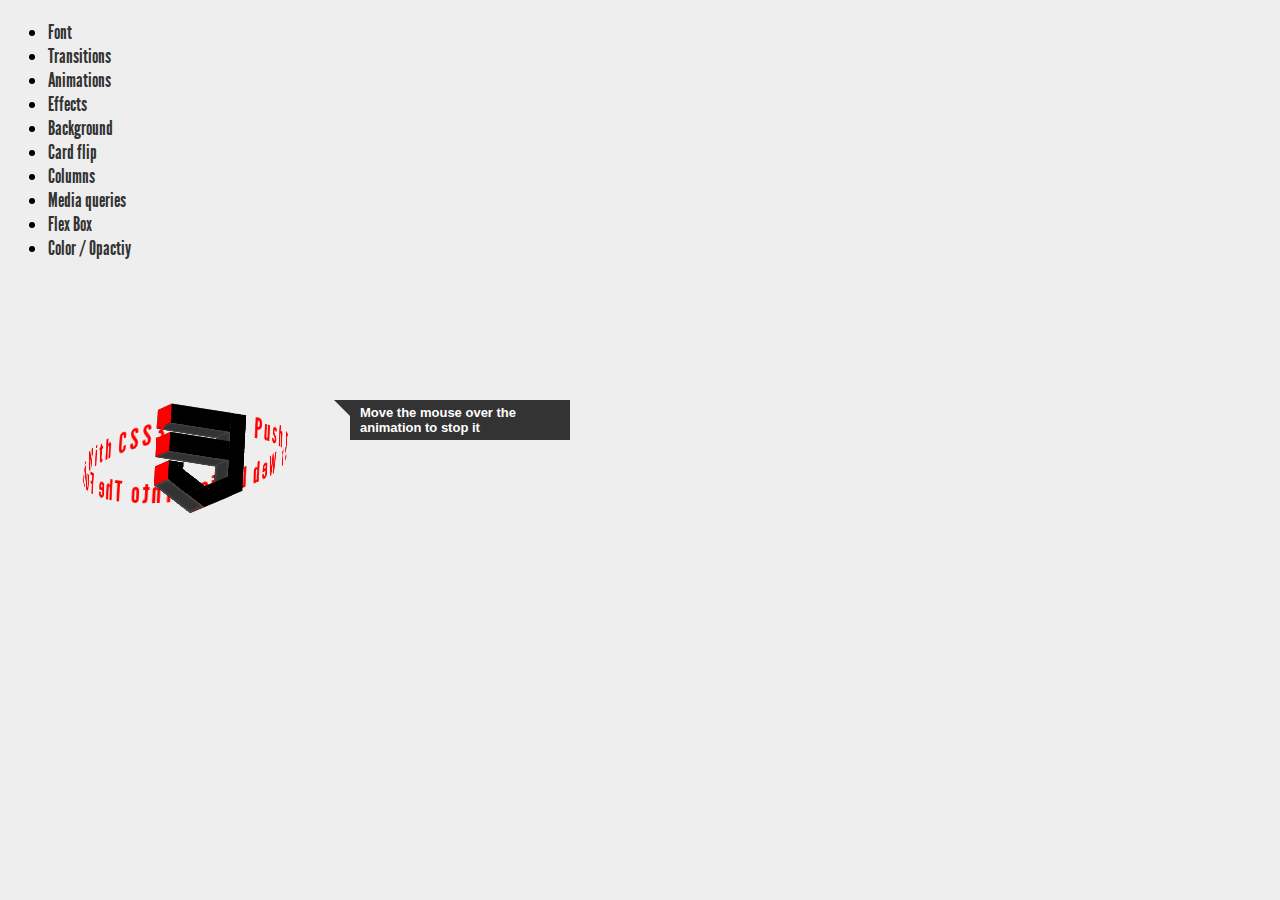
==== index.html @ 6477066d "First commit" ====
<!DOCTYPE html>
<html>
<head>
<title> Demo CSS3 </title>
<link rel="shortcut icon" href="images/favicon.png" />
<link rel="stylesheet" type="text/css" href="index.css" media="screen" />
<link rel="stylesheet" type="text/css" href="label.css" media="screen" />
</head>
<body>
<ul>
  <li><a href="font/index.html">Font</a><label>How to use font</label></li>
  <li><a href="transitions/index.html">Transitions</a><label>Example of transition</label></li>
  <li><a href="animations/index.html">Animations</a><label>...</label></li>
  <li><a href="effects/index.html">Effects</a><label>...</label></li>
  <li><a href="background/index.html">Background</a><label>...</label></li>
  <li><a href="cardflip/index.html">Card flip</a><label>How to us 'backface-visibility' property</label></li>
  <li><a href="columns/index.html">Columns</a><label>Article with multiple columns</label></li>
  <li><a href="mediaqueries/index.html">Media queries</a><label>...</label></li>
  <li><a href="flexBox/index.html">Flex Box</a><label>...</label></li>
  <li><a href="colors/index.html">Color / Opactiy</a><label>...</label></li>
</ul>

<label name="css3">Move the mouse over the animation to stop it</label>

<div class="css3">
    <div class="baton top"><div style="width:100px"></div><div></div><div></div><div></div></div>
    <div class="baton middle"><div></div><div></div><div></div><div></div></div>
    <div class="baton bottom-right"><div></div><div></div><div></div><div></div></div>
    <div class="baton bottom-left"><div></div><div></div><div></div><div></div></div>
    <div class="baton right"><div></div><div></div><div></div></div>
    <div class="baton left"><div></div><div></div><div></div><div></div></div>
    <div class="textToAnim"><div>P</div><div>u</div><div>s</div><div>h</div><div>Y</div><div>o</div><div>u</div><div>r</div><div>W</div><div>e</div><div>b</div><div>D</div><div>e</div><div>s</div><div>i</div><div>g</div><div>n</div><div>I</div><div>n</div><div>t</div><div>o</div><div>T</div><div>h</div><div>e</div><div>F</div><div>u</div><div>t</div><div>u</div><div>r</div><div>e</div><div>W</div><div>i</div><div>t</div><div>h</div><div>C</div><div>S</div><div>S</div><div>3</div></div>
</div>

</body>
</html>
---- index.css ----
@font-face {
  font-family: "league-gothic";
  font-style: normal;
  font-weight: normal;
  src: url("League_Gothic-webfont.ttf") format("truetype");
}

body { 
  background-color: #EEE;
}

div {
  -webkit-transform-style: preserve-3d;
  -moz-transform-style: preserve-3d;
  -o-transform-style: preserve-3d;
  -ms-transform-style: preserve-3d;
  transform-style: preserve-3d;
}

ul {
  font-family: "league-gothic";
  font-size: 20px;
  width: 250px;
}

ul a {
  color:#333;
  text-decoration: none;
}

li > label {
  display: none;
  float:right;
  position: relative;
  width: 140px;
  top:13px;
}

li:hover > label {
  display: inline-block;
}

label[name="css3"] {
  top: 400px;
  left: 350px;
}

@-webkit-keyframes animateCSS {
	0% {
		-webkit-transform: scale(1,1) skew(-10deg) rotate3d(10,20,-0,0deg);
	}
	20% {
		-webkit-transform: scale(1,1) skew(-10deg) rotate3d(10,-10,-10,-145deg);
	}
	40% {
		-webkit-transform: scale(1,1) skew(-10deg) rotate3d(10,0,-10,-245deg);
	}
	60% {
		-webkit-transform: scale(1,1) skew(-10deg) rotate3d(10,20,-0,-360deg);
	}
	100% {
		-webkit-transform: scale(1,1) skew(-10deg) rotate3d(10,20,-0,-360deg);
	}
}

@-moz-keyframes animateCSS {
	0% {
		-moz-transform: scale(1,1) skew(-10deg) rotate3d(10,20,-0,0deg);
	}
	20% {
		-moz-transform: scale(1,1) skew(-10deg) rotate3d(10,-10,-10,-145deg);
	}
	40% {
		-moz-transform: scale(1,1) skew(-10deg) rotate3d(10,0,-10,-245deg);
	}
	60% {
		-moz-transform: scale(1,1) skew(-10deg) rotate3d(10,20,-0,-360deg);
	}
	100% {
		-moz-transform: scale(1,1) skew(-10deg) rotate3d(10,20,-0,-360deg);
	}
}

@-o-keyframes animateCSS {
	0% {
		-o-transform: scale(1,1) skew(-10deg) rotate3d(10,20,-0,0deg);
	}
	20% {
		-o-transform: scale(1,1) skew(-10deg) rotate3d(10,-10,-10,-145deg);
	}
	40% {
		-o-transform: scale(1,1) skew(-10deg) rotate3d(10,0,-10,-245deg);
	}
	60% {
		-o-transform: scale(1,1) skew(-10deg) rotate3d(10,20,-0,-360deg);
	}
	100% {
		-o-transform: scale(1,1) skew(-10deg) rotate3d(10,20,-0,-360deg);
	}
}

@-ms-keyframes animateCSS {
	0% {
		-ms-transform: scale(1,1) skew(-10deg) rotate3d(10,20,-0,0deg);
	}
	20% {
		-ms-transform: scale(1,1) skew(-10deg) rotate3d(10,-10,-10,-145deg);
	}
	40% {
		-ms-transform: scale(1,1) skew(-10deg) rotate3d(10,0,-10,-245deg);
	}
	60% {
		-ms-transform: scale(1,1) skew(-10deg) rotate3d(10,20,-0,-360deg);
	}
	100% {
		-ms-transform: scale(1,1) skew(-10deg) rotate3d(10,20,-0,-360deg);
	}
}

@keyframes animateCSS {
	0% {
		transform: scale(1,1) skew(-10deg) rotate3d(10,20,-0,0deg);
	}
	20% {
		transform: scale(1,1) skew(-10deg) rotate3d(10,-10,-10,-145deg);
	}
	40% {
		transform: scale(1,1) skew(-10deg) rotate3d(10,0,-10,-245deg);
	}
	60% {
		transform: scale(1,1) skew(-10deg) rotate3d(10,20,-0,-360deg);
	}
	100% {
		transform: scale(1,1) skew(-10deg) rotate3d(10,20,-0,-360deg);
	}
}

@-webkit-keyframes rotateText {
	0% {
		-webkit-transform: rotateY(0);
	}
	100% {
		-webkit-transform: rotateY(-360deg);
	}
}

@-moz-keyframes rotateText {
	0% {
		-moz-transform: rotateY(0);
	}
	100% {
		-moz-transform: rotateY(-360deg);
	}
}

@-o-keyframes rotateText {
	0% {
		-o-transform: rotateY(0);
	}
	100% {
		-o-transform: rotateY(-360deg);
	}
}

@-ms-keyframes rotateText {
	0% {
		-ms-transform: rotateY(0);
	}
	100% {
		-ms-transform: rotateY(-360deg);
	}
}

@keyframes rotateText {
	0% {
		transform: rotateY(0);
	}
	100% {
		transform: rotateY(-360deg);
	}
}

.css3 {
  color: red;
  position: relative;
  margin-left: 150px;
  margin-top: 150px;
  -webkit-transform: scale(1,1) skew(-10deg) rotate3d(10,20,-0,45deg);
  -webkit-transform-origin: 0% 0%;
	-webkit-animation-name: animateCSS;
	-webkit-animation-duration: 5s;
	-webkit-animation-iteration-count: infinite;
	-webkit-animation-timing-function: linear;
	
  -moz-transform: scale(1,1) skew(-10deg) rotate3d(10,20,-0,45deg);
  -moz-transform-origin: 0% 0%;
	-moz-animation-name: animateCSS;
	-moz-animation-duration: 5s;
	-moz-animation-iteration-count: infinite;
	-moz-animation-timing-function: linear;
	
  -o-transform: scale(1,1) skew(-10deg) rotate3d(10,20,-0,45deg);
  -o-transform-origin: 0% 0%;
	-o-animation-name: animateCSS;
	-o-animation-duration: 5s;
	-o-animation-iteration-count: infinite;
	-o-animation-timing-function: linear;
	
  -ms-transform: scale(1,1) skew(-10deg) rotate3d(10,20,-0,45deg);
  -ms-transform-origin: 0% 0%;
	-ms-animation-name: animateCSS;
	-ms-animation-duration: 5s;
	-ms-animation-iteration-count: infinite;
	-ms-animation-timing-function: linear;
	
  transform: scale(1,1) skew(-10deg) rotate3d(10,20,-0,45deg);
  transform-origin: 0% 0%;
	animation-name: animateCSS;
	animation-duration: 5s;
	animation-iteration-count: infinite;
	animation-timing-function: linear;
	
	width: 100%;
}

.css3:hover {
  -webkit-animation-play-state:paused;
  -moz-animation-play-state:paused;
  -o-animation-play-state:paused;
  -ms-animation-play-state:paused;
  animation-play-state:paused;
}

.css3 > div.baton, .css3 > div.baton > div {
  background-color: rgba(0,0,0,1);
  height: 20px;
  position: absolute;
}

.css3 .top {
  width: 80px;
  top: 0px;
  left: 0px;
}

.css3 .middle {
  width: 80px;
  top: 30px;
  left: 0px;
}

.css3 .bottom-left {
  width: 55px;
  top: 60px;
  left: 0px;
  -webkit-transform: rotate(25deg);
  -webkit-transform-origin: 0% 100%

  -moz-transform: rotate(25deg);
  -moz-transform-origin: 0% 100%

  -o-transform: rotate(25deg);
  -o-transform-origin: 0% 100%

  -ms-transform: rotate(25deg);
  -ms-transform-origin: 0% 100%

  transform: rotate(25deg);
  transform-origin: 0% 100%
}

.css3 .bottom-right {
  width: 55px;
  top: 60px;
  left: 45px;
  -webkit-transform: rotate(-25deg);
  -webkit-transform-origin: 100% 100%

  -moz-transform: rotate(-25deg);
  -moz-transform-origin: 100% 100%

  -o-transform: rotate(-25deg);
  -o-transform-origin: 100% 100%

  -ms-transform: rotate(-25deg);
  -ms-transform-origin: 100% 100%

  transform: rotate(-25deg);
  transform-origin: 100% 100%
}

.css3 .left {
  width: 20px;
  height: 20px;
  top: 60px;
  left: 0px;
}

.css3 .right {
  width: 80px;
  height: 20px;
  top: 0px;
  left: 100px;
  -webkit-transform: rotate(90deg);
  -webkit-transform-origin: 0% 0%;

  -moz-transform: rotate(90deg);
  -moz-transform-origin: 0% 0%;

  -o-transform: rotate(90deg);
  -o-transform-origin: 0% 0%;

  -ms-transform: rotate(90deg);
  -ms-transform-origin: 0% 0%;

  transform: rotate(90deg);
  transform-origin: 0% 0%;
}

.css3 > div.baton > div:nth-child(1) {
  width: 100%;
  height: 100%;
  -webkit-transform-origin: 0% 0%;
  -webkit-transform: rotateX(90deg);
  -webkit-box-shadow: inset 0 0 5px rgba(125,125,125,0.7);
  
  -moz-transform-origin: 0% 0%;
  -moz-transform: rotateX(90deg);
  -moz-box-shadow: inset 0 0 5px rgba(125,125,125,0.7);
  
  -o-transform-origin: 0% 0%;
  -o-transform: rotateX(90deg);
  -o-box-shadow: inset 0 0 5px rgba(125,125,125,0.7);
  
  -ms-transform-origin: 0% 0%;
  -ms-transform: rotateX(90deg);
  -ms-box-shadow: inset 0 0 5px rgba(125,125,125,0.7);
  
  transform-origin: 0% 0%;
  transform: rotateX(90deg);
  box-shadow: inset 0 0 5px rgba(125,125,125,0.7);
    
  background-color: #333;
}

.css3 > div.baton > div:nth-child(2) {
  width: 100%;
  height: 100%;
  -webkit-transform-origin: 0% 100%;
  -webkit-transform: rotateX(-90deg);
  -webkit-box-shadow: inset 0 0 5px rgba(125,125,125,0.7);
  
  -moz-transform-origin: 0% 100%;
  -moz-transform: rotateX(-90deg);
  -moz-box-shadow: inset 0 0 5px rgba(125,125,125,0.7);
  
  -o-transform-origin: 0% 100%;
  -o-transform: rotateX(-90deg);
  -o-box-shadow: inset 0 0 5px rgba(125,125,125,0.7);
  
  -ms-transform-origin: 0% 100%;
  -ms-transform: rotateX(-90deg);
  -ms-box-shadow: inset 0 0 5px rgba(125,125,125,0.7);
  
  transform-origin: 0% 100%;
  transform: rotateX(-90deg);
  box-shadow: inset 0 0 5px rgba(125,125,125,0.7);
  
  background-color: #333;
}

.css3 > div.baton > div:nth-child(3) {
  width: 100%;
  height: 100%;
  -webkit-transform-origin: 0% 100%;
  -webkit-transform: translateZ(20px);
  
  -moz-transform-origin: 0% 100%;
  -moz-transform: translateZ(20px);
  
  -o-transform-origin: 0% 100%;
  -o-transform: translateZ(20px);
  
  -ms-transform-origin: 0% 100%;
  -ms-transform: translateZ(20px);
  
  transform-origin: 0% 100%;
  transform: translateZ(20px);
  
}

.css3 > div.baton > div:nth-child(4) {
  width: 20px;
  height: 20px;
  background: red;

  -webkit-transform-origin: 0% 100%;
  -webkit-transform: rotateY(-90deg);

  -moz-transform-origin: 0% 100%;
  -moz-transform: rotateY(-90deg);

  -o-transform-origin: 0% 100%;
  -o-transform: rotateY(-90deg);

  -ms-transform-origin: 0% 100%;
  -ms-transform: rotateY(-90deg);

  transform-origin: 0% 100%;
  transform: rotateY(-90deg);
}

.textToAnim {
  font-family: "league-gothic";
  position: absolute;
  font-size: 30px;
  top:30px;
  left: 40px;

	-webkit-animation-name: rotateText;
	-webkit-animation-duration: 10s;
	-webkit-animation-iteration-count: infinite;
	-webkit-animation-timing-function: linear;

	-moz-animation-name: rotateText;
	-moz-animation-duration: 10s;
	-moz-animation-iteration-count: infinite;
	-moz-animation-timing-function: linear;

	-o-animation-name: rotateText;
	-o-animation-duration: 10s;
	-o-animation-iteration-count: infinite;
	-o-animation-timing-function: linear;

	-ms-animation-name: rotateText;
	-ms-animation-duration: 10s;
	-ms-animation-iteration-count: infinite;
	-ms-animation-timing-function: linear;

	animation-name: rotateText;
	animation-duration: 10s;
	animation-iteration-count: infinite;
	animation-timing-function: linear;
}

.textToAnim > * { 
  -webkit-transform-origin: 0% 0%;
  -moz-transform-origin: 0% 0%;
  -o-transform-origin: 0% 0%;
  -ms-transform-origin: 0% 0%;
  transform-origin: 0% 0%;
  position: absolute;
  
}

.textToAnim >*:nth-child(1) {
  -webkit-transform: rotateY(0deg) translateZ(100px) ;
}.textToAnim >*:nth-child(2) {
  -webkit-transform: rotateY(8deg) translateZ(100px) ;
}.textToAnim >*:nth-child(3) {
  -webkit-transform: rotateY(16deg) translateZ(100px) ;
}.textToAnim >*:nth-child(4) {
  -webkit-transform: rotateY(24deg) translateZ(100px) ;
}.textToAnim >*:nth-child(5) {
  -webkit-transform: rotateY(38deg) translateZ(100px) ;
}.textToAnim >*:nth-child(6) {
  -webkit-transform: rotateY(46deg) translateZ(100px) ;
}.textToAnim >*:nth-child(7) {
  -webkit-transform: rotateY(54deg) translateZ(100px) ;
}.textToAnim >*:nth-child(8) {
  -webkit-transform: rotateY(62deg) translateZ(100px) ;
}.textToAnim >*:nth-child(9) {
  -webkit-transform: rotateY(74deg) translateZ(100px) ;
}.textToAnim >*:nth-child(10) {
  -webkit-transform: rotateY(83deg) translateZ(100px) ;
}.textToAnim >*:nth-child(11) {
  -webkit-transform: rotateY(90deg) translateZ(100px) ;
}.textToAnim >*:nth-child(12) {
  -webkit-transform: rotateY(100deg) translateZ(100px) ;
}.textToAnim >*:nth-child(13) {
  -webkit-transform: rotateY(108deg) translateZ(100px) ;
}.textToAnim >*:nth-child(14) {
  -webkit-transform: rotateY(114deg) translateZ(100px) ;
}.textToAnim >*:nth-child(15) {
  -webkit-transform: rotateY(120deg) translateZ(100px) ;
}.textToAnim >*:nth-child(16) {
  -webkit-transform: rotateY(124deg) translateZ(100px) ;
}.textToAnim >*:nth-child(17) {
  -webkit-transform: rotateY(132deg) translateZ(100px) ;
}.textToAnim >*:nth-child(18) {
  -webkit-transform: rotateY(145deg) translateZ(100px) ;
}.textToAnim >*:nth-child(19) {
  -webkit-transform: rotateY(151deg) translateZ(100px) ;
}.textToAnim >*:nth-child(20) {
  -webkit-transform: rotateY(158deg) translateZ(100px) ;
}.textToAnim >*:nth-child(21) {
  -webkit-transform: rotateY(164deg) translateZ(100px) ;
}.textToAnim >*:nth-child(22) {
  -webkit-transform: rotateY(176deg) translateZ(100px) ;
}.textToAnim >*:nth-child(23) {
  -webkit-transform: rotateY(183deg) translateZ(100px) ;
}.textToAnim >*:nth-child(24) {
  -webkit-transform: rotateY(190deg) translateZ(100px) ;
}.textToAnim >*:nth-child(25) {
  -webkit-transform: rotateY(202deg) translateZ(100px) ;
}.textToAnim >*:nth-child(26) {
  -webkit-transform: rotateY(209deg) translateZ(100px) ;
}.textToAnim >*:nth-child(27) {
  -webkit-transform: rotateY(216deg) translateZ(100px) ;
}.textToAnim >*:nth-child(28) {
  -webkit-transform: rotateY(222deg) translateZ(100px) ;
}.textToAnim >*:nth-child(29) {
  -webkit-transform: rotateY(229deg) translateZ(100px) ;
}.textToAnim >*:nth-child(30) {
  -webkit-transform: rotateY(234deg) translateZ(100px) ;
}.textToAnim >*:nth-child(31) {
  -webkit-transform: rotateY(244deg) translateZ(100px) ;
}.textToAnim >*:nth-child(32) {
  -webkit-transform: rotateY(254deg) translateZ(100px) ;
}.textToAnim >*:nth-child(33) {
  -webkit-transform: rotateY(259deg) translateZ(100px) ;
}.textToAnim >*:nth-child(34) {
  -webkit-transform: rotateY(265deg) translateZ(100px) ;
}.textToAnim >*:nth-child(35) {
  -webkit-transform: rotateY(276deg) translateZ(100px) ;
}.textToAnim >*:nth-child(36) {
  -webkit-transform: rotateY(284deg) translateZ(100px) ;
}.textToAnim >*:nth-child(37) {
  -webkit-transform: rotateY(292deg) translateZ(100px) ;
}.textToAnim >*:nth-child(38) {
  -webkit-transform: rotateY(300deg) translateZ(100px) ;
}
---- label.css ----
@font-face {
  font-family: "league-gothic";
  font-style: normal;
  font-weight: normal;
  src: url("League_Gothic-webfont.ttf") format("truetype");
}

label {
  position: absolute;
  background-color: #333;
  font-family: Helvetica;
  font-size: 13px;
  color: white;
  font-weight: bold;
  padding: 5px 10px;
  max-width: 200px;
}

label::before{
  float:left;
  content: ' ';
  display: block;
  border-width: 8px 8px;
  border-style: solid;
  border-color: #333 #333 transparent transparent;
  position: absolute;
  top: 0px;
  left: -16px
}
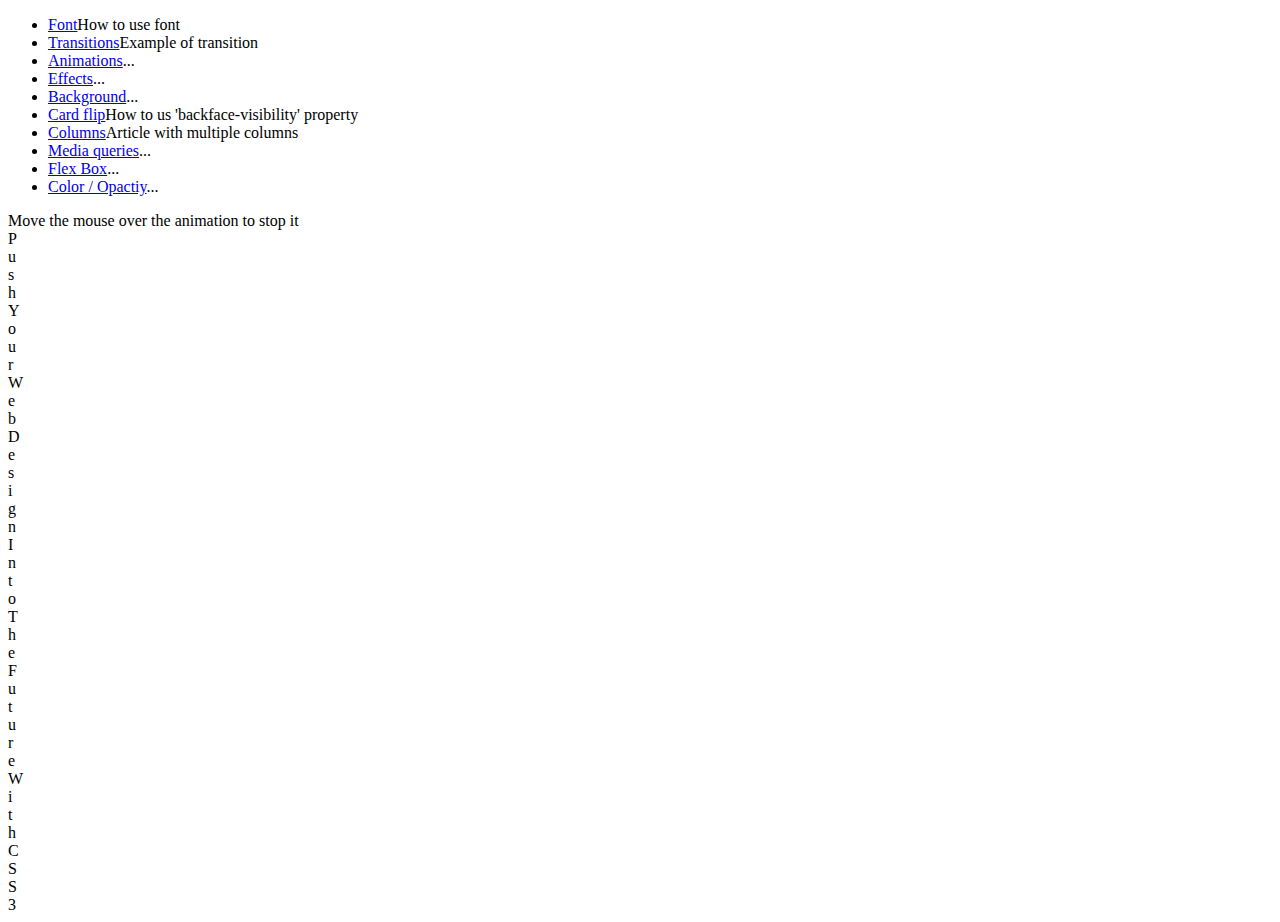
==== commit 0f3e141e: "Move css documents" ====
--- a/index.html
+++ b/index.html
@@ -3,8 +3,8 @@
 <head>
 <title> Demo CSS3 </title>
 <link rel="shortcut icon" href="images/favicon.png" />
-<link rel="stylesheet" type="text/css" href="index.css" media="screen" />
-<link rel="stylesheet" type="text/css" href="label.css" media="screen" />
+<link rel="stylesheet" type="text/css" href="css/index.css" media="screen" />
+<link rel="stylesheet" type="text/css" href="css/label.css" media="screen" />
 </head>
 <body>
 <ul>
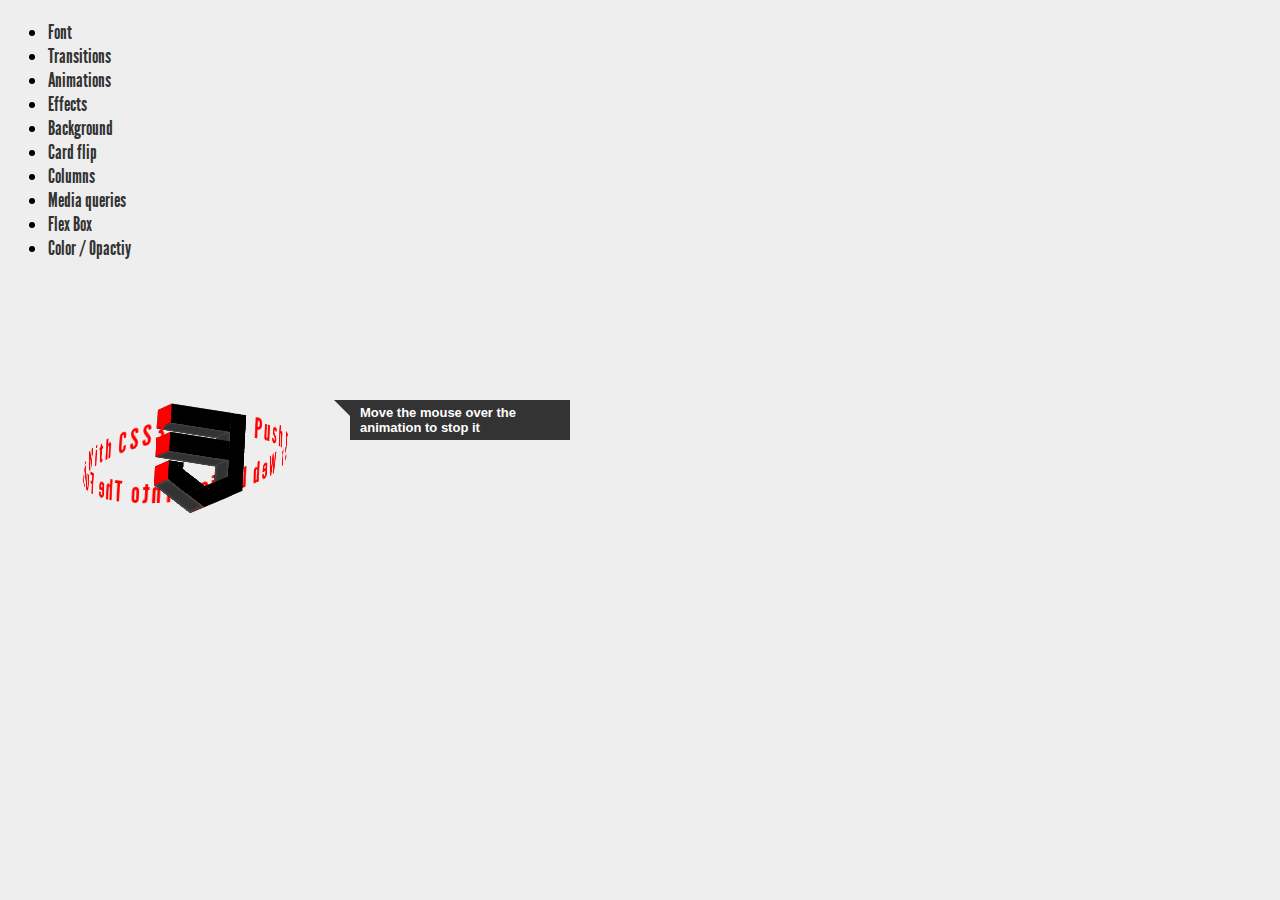
==== commit 7e073aa4: "Add license and copyright" ====
--- a/index.html
+++ b/index.html
@@ -1,3 +1,16 @@
+<!--
+@author David Thevenin @d_thevenin
+Copyright (c) ViniSketch 2011
+
+The MIT License
+
+Permission is hereby granted, free of charge, to any person obtaining a copy of this software and associated documentation files (the "Software"), to deal in the Software without restriction, including without limitation the rights to use, copy, modify, merge, publish, distribute, sublicense, and/or sell copies of the Software, and to permit persons to whom the Software is furnished to do so, subject to the following conditions:
+
+The above copyright notice and this permission notice shall be included in all copies or substantial portions of the Software.
+
+THE SOFTWARE IS PROVIDED "AS IS", WITHOUT WARRANTY OF ANY KIND, EXPRESS OR IMPLIED, INCLUDING BUT NOT LIMITED TO THE WARRANTIES OF MERCHANTABILITY, FITNESS FOR A PARTICULAR PURPOSE AND NONINFRINGEMENT. IN NO EVENT SHALL THE AUTHORS OR COPYRIGHT HOLDERS BE LIABLE FOR ANY CLAIM, DAMAGES OR OTHER LIABILITY, WHETHER IN AN ACTION OF CONTRACT, TORT OR OTHERWISE, ARISING FROM, OUT OF OR IN CONNECTION WITH THE SOFTWARE OR THE USE OR OTHER DEALINGS IN THE SOFTWARE.
+-->
+
 <!DOCTYPE html>
 <html>
 <head>
--- a/css/index.css
+++ b/css/index.css
@@ -0,0 +1,623 @@
+/**
+@author David Thevenin @d_thevenin
+Copyright (c) ViniSketch 2011
+
+The MIT License
+
+Permission is hereby granted, free of charge, to any person obtaining a copy of this software and associated documentation files (the "Software"), to deal in the Software without restriction, including without limitation the rights to use, copy, modify, merge, publish, distribute, sublicense, and/or sell copies of the Software, and to permit persons to whom the Software is furnished to do so, subject to the following conditions:
+
+The above copyright notice and this permission notice shall be included in all copies or substantial portions of the Software.
+
+THE SOFTWARE IS PROVIDED "AS IS", WITHOUT WARRANTY OF ANY KIND, EXPRESS OR IMPLIED, INCLUDING BUT NOT LIMITED TO THE WARRANTIES OF MERCHANTABILITY, FITNESS FOR A PARTICULAR PURPOSE AND NONINFRINGEMENT. IN NO EVENT SHALL THE AUTHORS OR COPYRIGHT HOLDERS BE LIABLE FOR ANY CLAIM, DAMAGES OR OTHER LIABILITY, WHETHER IN AN ACTION OF CONTRACT, TORT OR OTHERWISE, ARISING FROM, OUT OF OR IN CONNECTION WITH THE SOFTWARE OR THE USE OR OTHER DEALINGS IN THE SOFTWARE.
+*/
+
+@font-face {
+  font-family: "league-gothic";
+  font-style: normal;
+  font-weight: normal;
+  src: url("League_Gothic-webfont.ttf") format("truetype");
+}
+
+body { 
+  background-color: #EEE;
+}
+
+div {
+  -webkit-transform-style: preserve-3d;
+  -moz-transform-style: preserve-3d;
+  -o-transform-style: preserve-3d;
+  -ms-transform-style: preserve-3d;
+  transform-style: preserve-3d;
+}
+
+ul {
+  font-family: "league-gothic";
+  font-size: 20px;
+  width: 250px;
+}
+
+ul a {
+  color:#333;
+  text-decoration: none;
+}
+
+li > label {
+  display: none;
+  float:right;
+  position: relative;
+  width: 140px;
+  top:13px;
+}
+
+li:hover > label {
+  display: inline-block;
+}
+
+label[name="css3"] {
+  top: 400px;
+  left: 350px;
+}
+
+@-webkit-keyframes animateCSS {
+	0% {
+		-webkit-transform: scale(1,1) skew(-10deg) rotate3d(10,20,-0,0deg);
+	}
+	20% {
+		-webkit-transform: scale(1,1) skew(-10deg) rotate3d(10,-10,-10,-145deg);
+	}
+	40% {
+		-webkit-transform: scale(1,1) skew(-10deg) rotate3d(10,0,-10,-245deg);
+	}
+	60% {
+		-webkit-transform: scale(1,1) skew(-10deg) rotate3d(10,20,-0,-360deg);
+	}
+	100% {
+		-webkit-transform: scale(1,1) skew(-10deg) rotate3d(10,20,-0,-360deg);
+	}
+}
+
+@-moz-keyframes animateCSS {
+	0% {
+		-moz-transform: scale(1,1) skew(-10deg) rotate3d(10,20,-0,0deg);
+	}
+	20% {
+		-moz-transform: scale(1,1) skew(-10deg) rotate3d(10,-10,-10,-145deg);
+	}
+	40% {
+		-moz-transform: scale(1,1) skew(-10deg) rotate3d(10,0,-10,-245deg);
+	}
+	60% {
+		-moz-transform: scale(1,1) skew(-10deg) rotate3d(10,20,-0,-360deg);
+	}
+	100% {
+		-moz-transform: scale(1,1) skew(-10deg) rotate3d(10,20,-0,-360deg);
+	}
+}
+
+@-o-keyframes animateCSS {
+	0% {
+		-o-transform: scale(1,1) skew(-10deg) rotate3d(10,20,-0,0deg);
+	}
+	20% {
+		-o-transform: scale(1,1) skew(-10deg) rotate3d(10,-10,-10,-145deg);
+	}
+	40% {
+		-o-transform: scale(1,1) skew(-10deg) rotate3d(10,0,-10,-245deg);
+	}
+	60% {
+		-o-transform: scale(1,1) skew(-10deg) rotate3d(10,20,-0,-360deg);
+	}
+	100% {
+		-o-transform: scale(1,1) skew(-10deg) rotate3d(10,20,-0,-360deg);
+	}
+}
+
+@-ms-keyframes animateCSS {
+	0% {
+		-ms-transform: scale(1,1) skew(-10deg) rotate3d(10,20,-0,0deg);
+	}
+	20% {
+		-ms-transform: scale(1,1) skew(-10deg) rotate3d(10,-10,-10,-145deg);
+	}
+	40% {
+		-ms-transform: scale(1,1) skew(-10deg) rotate3d(10,0,-10,-245deg);
+	}
+	60% {
+		-ms-transform: scale(1,1) skew(-10deg) rotate3d(10,20,-0,-360deg);
+	}
+	100% {
+		-ms-transform: scale(1,1) skew(-10deg) rotate3d(10,20,-0,-360deg);
+	}
+}
+
+@keyframes animateCSS {
+	0% {
+		transform: scale(1,1) skew(-10deg) rotate3d(10,20,-0,0deg);
+	}
+	20% {
+		transform: scale(1,1) skew(-10deg) rotate3d(10,-10,-10,-145deg);
+	}
+	40% {
+		transform: scale(1,1) skew(-10deg) rotate3d(10,0,-10,-245deg);
+	}
+	60% {
+		transform: scale(1,1) skew(-10deg) rotate3d(10,20,-0,-360deg);
+	}
+	100% {
+		transform: scale(1,1) skew(-10deg) rotate3d(10,20,-0,-360deg);
+	}
+}
+
+@-webkit-keyframes rotateText {
+	0% {
+		-webkit-transform: rotateY(0);
+	}
+	100% {
+		-webkit-transform: rotateY(-360deg);
+	}
+}
+
+@-moz-keyframes rotateText {
+	0% {
+		-moz-transform: rotateY(0);
+	}
+	100% {
+		-moz-transform: rotateY(-360deg);
+	}
+}
+
+@-o-keyframes rotateText {
+	0% {
+		-o-transform: rotateY(0);
+	}
+	100% {
+		-o-transform: rotateY(-360deg);
+	}
+}
+
+@-ms-keyframes rotateText {
+	0% {
+		-ms-transform: rotateY(0);
+	}
+	100% {
+		-ms-transform: rotateY(-360deg);
+	}
+}
+
+@keyframes rotateText {
+	0% {
+		transform: rotateY(0);
+	}
+	100% {
+		transform: rotateY(-360deg);
+	}
+}
+
+.css3 {
+  color: red;
+  position: relative;
+  margin-left: 150px;
+  margin-top: 150px;
+  -webkit-transform: scale(1,1) skew(-10deg) rotate3d(10,20,-0,45deg);
+  -webkit-transform-origin: 0% 0%;
+	-webkit-animation-name: animateCSS;
+	-webkit-animation-duration: 5s;
+	-webkit-animation-iteration-count: infinite;
+	-webkit-animation-timing-function: linear;
+	
+  -moz-transform: scale(1,1) skew(-10deg) rotate3d(10,20,-0,45deg);
+  -moz-transform-origin: 0% 0%;
+	-moz-animation-name: animateCSS;
+	-moz-animation-duration: 5s;
+	-moz-animation-iteration-count: infinite;
+	-moz-animation-timing-function: linear;
+	
+  -o-transform: scale(1,1) skew(-10deg) rotate3d(10,20,-0,45deg);
+  -o-transform-origin: 0% 0%;
+	-o-animation-name: animateCSS;
+	-o-animation-duration: 5s;
+	-o-animation-iteration-count: infinite;
+	-o-animation-timing-function: linear;
+	
+  -ms-transform: scale(1,1) skew(-10deg) rotate3d(10,20,-0,45deg);
+  -ms-transform-origin: 0% 0%;
+	-ms-animation-name: animateCSS;
+	-ms-animation-duration: 5s;
+	-ms-animation-iteration-count: infinite;
+	-ms-animation-timing-function: linear;
+	
+  transform: scale(1,1) skew(-10deg) rotate3d(10,20,-0,45deg);
+  transform-origin: 0% 0%;
+	animation-name: animateCSS;
+	animation-duration: 5s;
+	animation-iteration-count: infinite;
+	animation-timing-function: linear;
+	
+	width: 100%;
+}
+
+.css3:hover {
+  -webkit-animation-play-state:paused;
+  -moz-animation-play-state:paused;
+  -o-animation-play-state:paused;
+  -ms-animation-play-state:paused;
+  animation-play-state:paused;
+}
+
+.css3 > div.baton, .css3 > div.baton > div {
+  background-color: rgba(0,0,0,1);
+  height: 20px;
+  position: absolute;
+}
+
+.css3 .top {
+  width: 80px;
+  top: 0px;
+  left: 0px;
+}
+
+.css3 .middle {
+  width: 80px;
+  top: 30px;
+  left: 0px;
+}
+
+.css3 .bottom-left {
+  width: 55px;
+  top: 60px;
+  left: 0px;
+  -webkit-transform: rotate(25deg);
+  -webkit-transform-origin: 0% 100%;
+
+  -moz-transform: rotate(25deg);
+  -moz-transform-origin: 0% 100%;
+
+  -o-transform: rotate(25deg);
+  -o-transform-origin: 0% 100%;
+
+  -ms-transform: rotate(25deg);
+  -ms-transform-origin: 0% 100%;
+
+  transform: rotate(25deg);
+  transform-origin: 0% 100%;
+}
+
+.css3 .bottom-right {
+  width: 55px;
+  top: 60px;
+  left: 45px;
+  -webkit-transform: rotate(-25deg);
+  -webkit-transform-origin: 100% 100%;
+
+  -moz-transform: rotate(-25deg);
+  -moz-transform-origin: 100% 100%;
+
+  -o-transform: rotate(-25deg);
+  -o-transform-origin: 100% 100%;
+
+  -ms-transform: rotate(-25deg);
+  -ms-transform-origin: 100% 100%;
+
+  transform: rotate(-25deg);
+  transform-origin: 100% 100%;
+}
+
+.css3 .left {
+  width: 20px;
+  height: 20px;
+  top: 60px;
+  left: 0px;
+}
+
+.css3 .right {
+  width: 80px;
+  height: 20px;
+  top: 0px;
+  left: 100px;
+  -webkit-transform: rotate(90deg);
+  -webkit-transform-origin: 0% 0%;
+
+  -moz-transform: rotate(90deg);
+  -moz-transform-origin: 0% 0%;
+
+  -o-transform: rotate(90deg);
+  -o-transform-origin: 0% 0%;
+
+  -ms-transform: rotate(90deg);
+  -ms-transform-origin: 0% 0%;
+
+  transform: rotate(90deg);
+  transform-origin: 0% 0%;
+}
+
+.css3 > div.baton > div:nth-child(1) {
+  width: 100%;
+  height: 100%;
+  -webkit-transform-origin: 0% 0%;
+  -webkit-transform: rotateX(90deg);
+  -webkit-box-shadow: inset 0 0 5px rgba(125,125,125,0.7);
+  
+  -moz-transform-origin: 0% 0%;
+  -moz-transform: rotateX(90deg);
+  -moz-box-shadow: inset 0 0 5px rgba(125,125,125,0.7);
+  
+  -o-transform-origin: 0% 0%;
+  -o-transform: rotateX(90deg);
+  -o-box-shadow: inset 0 0 5px rgba(125,125,125,0.7);
+  
+  -ms-transform-origin: 0% 0%;
+  -ms-transform: rotateX(90deg);
+  -ms-box-shadow: inset 0 0 5px rgba(125,125,125,0.7);
+  
+  transform-origin: 0% 0%;
+  transform: rotateX(90deg);
+  box-shadow: inset 0 0 5px rgba(125,125,125,0.7);
+    
+  background-color: #333;
+}
+
+.css3 > div.baton > div:nth-child(2) {
+  width: 100%;
+  height: 100%;
+  -webkit-transform-origin: 0% 100%;
+  -webkit-transform: rotateX(-90deg);
+  -webkit-box-shadow: inset 0 0 5px rgba(125,125,125,0.7);
+  
+  -moz-transform-origin: 0% 100%;
+  -moz-transform: rotateX(-90deg);
+  -moz-box-shadow: inset 0 0 5px rgba(125,125,125,0.7);
+  
+  -o-transform-origin: 0% 100%;
+  -o-transform: rotateX(-90deg);
+  -o-box-shadow: inset 0 0 5px rgba(125,125,125,0.7);
+  
+  -ms-transform-origin: 0% 100%;
+  -ms-transform: rotateX(-90deg);
+  -ms-box-shadow: inset 0 0 5px rgba(125,125,125,0.7);
+  
+  transform-origin: 0% 100%;
+  transform: rotateX(-90deg);
+  box-shadow: inset 0 0 5px rgba(125,125,125,0.7);
+  
+  background-color: #333;
+}
+
+.css3 > div.baton > div:nth-child(3) {
+  width: 100%;
+  height: 100%;
+  -webkit-transform-origin: 0% 100%;
+  -webkit-transform: translateZ(20px);
+  
+  -moz-transform-origin: 0% 100%;
+  -moz-transform: translateZ(20px);
+  
+  -o-transform-origin: 0% 100%;
+  -o-transform: translateZ(20px);
+  
+  -ms-transform-origin: 0% 100%;
+  -ms-transform: translateZ(20px);
+  
+  transform-origin: 0% 100%;
+  transform: translateZ(20px);
+  
+}
+
+.css3 > div.baton > div:nth-child(4) {
+  width: 20px;
+  height: 20px;
+  background: red;
+
+  -webkit-transform-origin: 0% 100%;
+  -webkit-transform: rotateY(-90deg);
+
+  -moz-transform-origin: 0% 100%;
+  -moz-transform: rotateY(-90deg);
+
+  -o-transform-origin: 0% 100%;
+  -o-transform: rotateY(-90deg);
+
+  -ms-transform-origin: 0% 100%;
+  -ms-transform: rotateY(-90deg);
+
+  transform-origin: 0% 100%;
+  transform: rotateY(-90deg);
+}
+
+.textToAnim {
+  font-family: "league-gothic";
+  position: absolute;
+  font-size: 30px;
+  top:30px;
+  left: 40px;
+
+	-webkit-animation-name: rotateText;
+	-webkit-animation-duration: 10s;
+	-webkit-animation-iteration-count: infinite;
+	-webkit-animation-timing-function: linear;
+
+	-moz-animation-name: rotateText;
+	-moz-animation-duration: 10s;
+	-moz-animation-iteration-count: infinite;
+	-moz-animation-timing-function: linear;
+
+	-o-animation-name: rotateText;
+	-o-animation-duration: 10s;
+	-o-animation-iteration-count: infinite;
+	-o-animation-timing-function: linear;
+
+	-ms-animation-name: rotateText;
+	-ms-animation-duration: 10s;
+	-ms-animation-iteration-count: infinite;
+	-ms-animation-timing-function: linear;
+
+	animation-name: rotateText;
+	animation-duration: 10s;
+	animation-iteration-count: infinite;
+	animation-timing-function: linear;
+}
+
+.textToAnim > * { 
+  -webkit-transform-origin: 0% 0%;
+  -moz-transform-origin: 0% 0%;
+  -o-transform-origin: 0% 0%;
+  -ms-transform-origin: 0% 0%;
+  transform-origin: 0% 0%;
+  position: absolute;
+  
+}
+
+.textToAnim >*:nth-child(1) {
+  -webkit-transform: rotateY(0deg) translateZ(100px) ;
+}.textToAnim >*:nth-child(2) {
+  -webkit-transform: rotateY(8deg) translateZ(100px) ;
+}.textToAnim >*:nth-child(3) {
+  -webkit-transform: rotateY(16deg) translateZ(100px) ;
+}.textToAnim >*:nth-child(4) {
+  -webkit-transform: rotateY(24deg) translateZ(100px) ;
+}.textToAnim >*:nth-child(5) {
+  -webkit-transform: rotateY(38deg) translateZ(100px) ;
+}.textToAnim >*:nth-child(6) {
+  -webkit-transform: rotateY(46deg) translateZ(100px) ;
+}.textToAnim >*:nth-child(7) {
+  -webkit-transform: rotateY(54deg) translateZ(100px) ;
+}.textToAnim >*:nth-child(8) {
+  -webkit-transform: rotateY(62deg) translateZ(100px) ;
+}.textToAnim >*:nth-child(9) {
+  -webkit-transform: rotateY(74deg) translateZ(100px) ;
+}.textToAnim >*:nth-child(10) {
+  -webkit-transform: rotateY(83deg) translateZ(100px) ;
+}.textToAnim >*:nth-child(11) {
+  -webkit-transform: rotateY(90deg) translateZ(100px) ;
+}.textToAnim >*:nth-child(12) {
+  -webkit-transform: rotateY(100deg) translateZ(100px) ;
+}.textToAnim >*:nth-child(13) {
+  -webkit-transform: rotateY(108deg) translateZ(100px) ;
+}.textToAnim >*:nth-child(14) {
+  -webkit-transform: rotateY(114deg) translateZ(100px) ;
+}.textToAnim >*:nth-child(15) {
+  -webkit-transform: rotateY(120deg) translateZ(100px) ;
+}.textToAnim >*:nth-child(16) {
+  -webkit-transform: rotateY(124deg) translateZ(100px) ;
+}.textToAnim >*:nth-child(17) {
+  -webkit-transform: rotateY(132deg) translateZ(100px) ;
+}.textToAnim >*:nth-child(18) {
+  -webkit-transform: rotateY(145deg) translateZ(100px) ;
+}.textToAnim >*:nth-child(19) {
+  -webkit-transform: rotateY(151deg) translateZ(100px) ;
+}.textToAnim >*:nth-child(20) {
+  -webkit-transform: rotateY(158deg) translateZ(100px) ;
+}.textToAnim >*:nth-child(21) {
+  -webkit-transform: rotateY(164deg) translateZ(100px) ;
+}.textToAnim >*:nth-child(22) {
+  -webkit-transform: rotateY(176deg) translateZ(100px) ;
+}.textToAnim >*:nth-child(23) {
+  -webkit-transform: rotateY(183deg) translateZ(100px) ;
+}.textToAnim >*:nth-child(24) {
+  -webkit-transform: rotateY(190deg) translateZ(100px) ;
+}.textToAnim >*:nth-child(25) {
+  -webkit-transform: rotateY(202deg) translateZ(100px) ;
+}.textToAnim >*:nth-child(26) {
+  -webkit-transform: rotateY(209deg) translateZ(100px) ;
+}.textToAnim >*:nth-child(27) {
+  -webkit-transform: rotateY(216deg) translateZ(100px) ;
+}.textToAnim >*:nth-child(28) {
+  -webkit-transform: rotateY(222deg) translateZ(100px) ;
+}.textToAnim >*:nth-child(29) {
+  -webkit-transform: rotateY(229deg) translateZ(100px) ;
+}.textToAnim >*:nth-child(30) {
+  -webkit-transform: rotateY(234deg) translateZ(100px) ;
+}.textToAnim >*:nth-child(31) {
+  -webkit-transform: rotateY(244deg) translateZ(100px) ;
+}.textToAnim >*:nth-child(32) {
+  -webkit-transform: rotateY(254deg) translateZ(100px) ;
+}.textToAnim >*:nth-child(33) {
+  -webkit-transform: rotateY(259deg) translateZ(100px) ;
+}.textToAnim >*:nth-child(34) {
+  -webkit-transform: rotateY(265deg) translateZ(100px) ;
+}.textToAnim >*:nth-child(35) {
+  -webkit-transform: rotateY(276deg) translateZ(100px) ;
+}.textToAnim >*:nth-child(36) {
+  -webkit-transform: rotateY(284deg) translateZ(100px) ;
+}.textToAnim >*:nth-child(37) {
+  -webkit-transform: rotateY(292deg) translateZ(100px) ;
+}.textToAnim >*:nth-child(38) {
+  -webkit-transform: rotateY(300deg) translateZ(100px) ;
+}
+
+.textToAnim >*:nth-child(1) {
+  -moz-transform: rotateY(0deg) translateZ(100px) ;
+}.textToAnim >*:nth-child(2) {
+  -moz-transform: rotateY(8deg) translateZ(100px) ;
+}.textToAnim >*:nth-child(3) {
+  -moz-transform: rotateY(16deg) translateZ(100px) ;
+}.textToAnim >*:nth-child(4) {
+  -moz-transform: rotateY(24deg) translateZ(100px) ;
+}.textToAnim >*:nth-child(5) {
+  -moz-transform: rotateY(38deg) translateZ(100px) ;
+}.textToAnim >*:nth-child(6) {
+  -moz-transform: rotateY(46deg) translateZ(100px) ;
+}.textToAnim >*:nth-child(7) {
+  -moz-transform: rotateY(54deg) translateZ(100px) ;
+}.textToAnim >*:nth-child(8) {
+  -moz-transform: rotateY(62deg) translateZ(100px) ;
+}.textToAnim >*:nth-child(9) {
+  -moz-transform: rotateY(74deg) translateZ(100px) ;
+}.textToAnim >*:nth-child(10) {
+  -moz-transform: rotateY(83deg) translateZ(100px) ;
+}.textToAnim >*:nth-child(11) {
+  -moz-transform: rotateY(90deg) translateZ(100px) ;
+}.textToAnim >*:nth-child(12) {
+  -moz-transform: rotateY(100deg) translateZ(100px) ;
+}.textToAnim >*:nth-child(13) {
+  -moz-transform: rotateY(108deg) translateZ(100px) ;
+}.textToAnim >*:nth-child(14) {
+  -moz-transform: rotateY(114deg) translateZ(100px) ;
+}.textToAnim >*:nth-child(15) {
+  -moz-transform: rotateY(120deg) translateZ(100px) ;
+}.textToAnim >*:nth-child(16) {
+  -moz-transform: rotateY(124deg) translateZ(100px) ;
+}.textToAnim >*:nth-child(17) {
+  -moz-transform: rotateY(132deg) translateZ(100px) ;
+}.textToAnim >*:nth-child(18) {
+  -moz-transform: rotateY(145deg) translateZ(100px) ;
+}.textToAnim >*:nth-child(19) {
+  -moz-transform: rotateY(151deg) translateZ(100px) ;
+}.textToAnim >*:nth-child(20) {
+  -moz-transform: rotateY(158deg) translateZ(100px) ;
+}.textToAnim >*:nth-child(21) {
+  -moz-transform: rotateY(164deg) translateZ(100px) ;
+}.textToAnim >*:nth-child(22) {
+  -moz-transform: rotateY(176deg) translateZ(100px) ;
+}.textToAnim >*:nth-child(23) {
+  -moz-transform: rotateY(183deg) translateZ(100px) ;
+}.textToAnim >*:nth-child(24) {
+  -moz-transform: rotateY(190deg) translateZ(100px) ;
+}.textToAnim >*:nth-child(25) {
+  -moz-transform: rotateY(202deg) translateZ(100px) ;
+}.textToAnim >*:nth-child(26) {
+  -moz-transform: rotateY(209deg) translateZ(100px) ;
+}.textToAnim >*:nth-child(27) {
+  -moz-transform: rotateY(216deg) translateZ(100px) ;
+}.textToAnim >*:nth-child(28) {
+  -moz-transform: rotateY(222deg) translateZ(100px) ;
+}.textToAnim >*:nth-child(29) {
+  -moz-transform: rotateY(229deg) translateZ(100px) ;
+}.textToAnim >*:nth-child(30) {
+  -moz-transform: rotateY(234deg) translateZ(100px) ;
+}.textToAnim >*:nth-child(31) {
+  -moz-transform: rotateY(244deg) translateZ(100px) ;
+}.textToAnim >*:nth-child(32) {
+  -moz-transform: rotateY(254deg) translateZ(100px) ;
+}.textToAnim >*:nth-child(33) {
+  -moz-transform: rotateY(259deg) translateZ(100px) ;
+}.textToAnim >*:nth-child(34) {
+  -moz-transform: rotateY(265deg) translateZ(100px) ;
+}.textToAnim >*:nth-child(35) {
+  -moz-transform: rotateY(276deg) translateZ(100px) ;
+}.textToAnim >*:nth-child(36) {
+  -moz-transform: rotateY(284deg) translateZ(100px) ;
+}.textToAnim >*:nth-child(37) {
+  -moz-transform: rotateY(292deg) translateZ(100px) ;
+}.textToAnim >*:nth-child(38) {
+  -moz-transform: rotateY(300deg) translateZ(100px) ;
+}--- a/css/label.css
+++ b/css/label.css
@@ -0,0 +1,42 @@
+/**
+@author David Thevenin @d_thevenin
+Copyright (c) ViniSketch 2011
+
+The MIT License
+
+Permission is hereby granted, free of charge, to any person obtaining a copy of this software and associated documentation files (the "Software"), to deal in the Software without restriction, including without limitation the rights to use, copy, modify, merge, publish, distribute, sublicense, and/or sell copies of the Software, and to permit persons to whom the Software is furnished to do so, subject to the following conditions:
+
+The above copyright notice and this permission notice shall be included in all copies or substantial portions of the Software.
+
+THE SOFTWARE IS PROVIDED "AS IS", WITHOUT WARRANTY OF ANY KIND, EXPRESS OR IMPLIED, INCLUDING BUT NOT LIMITED TO THE WARRANTIES OF MERCHANTABILITY, FITNESS FOR A PARTICULAR PURPOSE AND NONINFRINGEMENT. IN NO EVENT SHALL THE AUTHORS OR COPYRIGHT HOLDERS BE LIABLE FOR ANY CLAIM, DAMAGES OR OTHER LIABILITY, WHETHER IN AN ACTION OF CONTRACT, TORT OR OTHERWISE, ARISING FROM, OUT OF OR IN CONNECTION WITH THE SOFTWARE OR THE USE OR OTHER DEALINGS IN THE SOFTWARE.
+*/
+
+@font-face {
+  font-family: "league-gothic";
+  font-style: normal;
+  font-weight: normal;
+  src: url("League_Gothic-webfont.ttf") format("truetype");
+}
+
+label {
+  position: absolute;
+  background-color: #333;
+  font-family: Helvetica;
+  font-size: 13px;
+  color: white;
+  font-weight: bold;
+  padding: 5px 10px;
+  max-width: 200px;
+}
+
+label::before{
+  float:left;
+  content: ' ';
+  display: block;
+  border-width: 8px 8px;
+  border-style: solid;
+  border-color: #333 #333 transparent transparent;
+  position: absolute;
+  top: 0px;
+  left: -16px
+}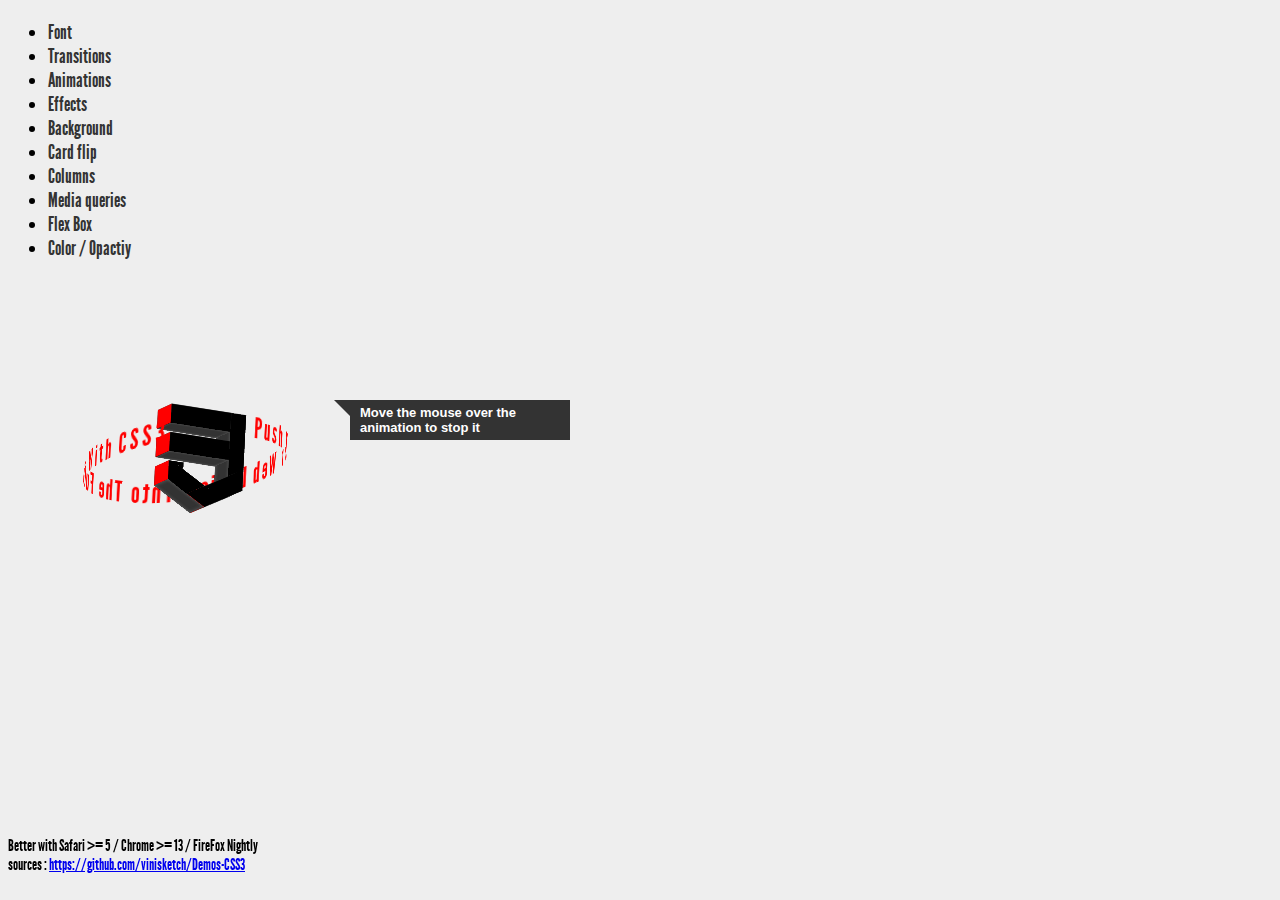
==== commit 7d8119ae: "Add footer information" ====
--- a/index.html
+++ b/index.html
@@ -45,5 +45,7 @@
     <div class="textToAnim"><div>P</div><div>u</div><div>s</div><div>h</div><div>Y</div><div>o</div><div>u</div><div>r</div><div>W</div><div>e</div><div>b</div><div>D</div><div>e</div><div>s</div><div>i</div><div>g</div><div>n</div><div>I</div><div>n</div><div>t</div><div>o</div><div>T</div><div>h</div><div>e</div><div>F</div><div>u</div><div>t</div><div>u</div><div>r</div><div>e</div><div>W</div><div>i</div><div>t</div><div>h</div><div>C</div><div>S</div><div>S</div><div>3</div></div>
 </div>
 
+<p class="footer">Better with Safari >= 5 / Chrome >= 13 / FireFox Nightly<br/>
+sources : <a href="https://github.com/vinisketch/Demos-CSS3">https://github.com/vinisketch/Demos-CSS3</a></p>
 </body>
 </html>--- a/css/index.css
+++ b/css/index.css
@@ -28,6 +28,12 @@
   -o-transform-style: preserve-3d;
   -ms-transform-style: preserve-3d;
   transform-style: preserve-3d;
+}
+
+.footer {
+  font-family: "league-gothic";
+  position: fixed;
+  bottom: 10px;
 }
 
 ul {
